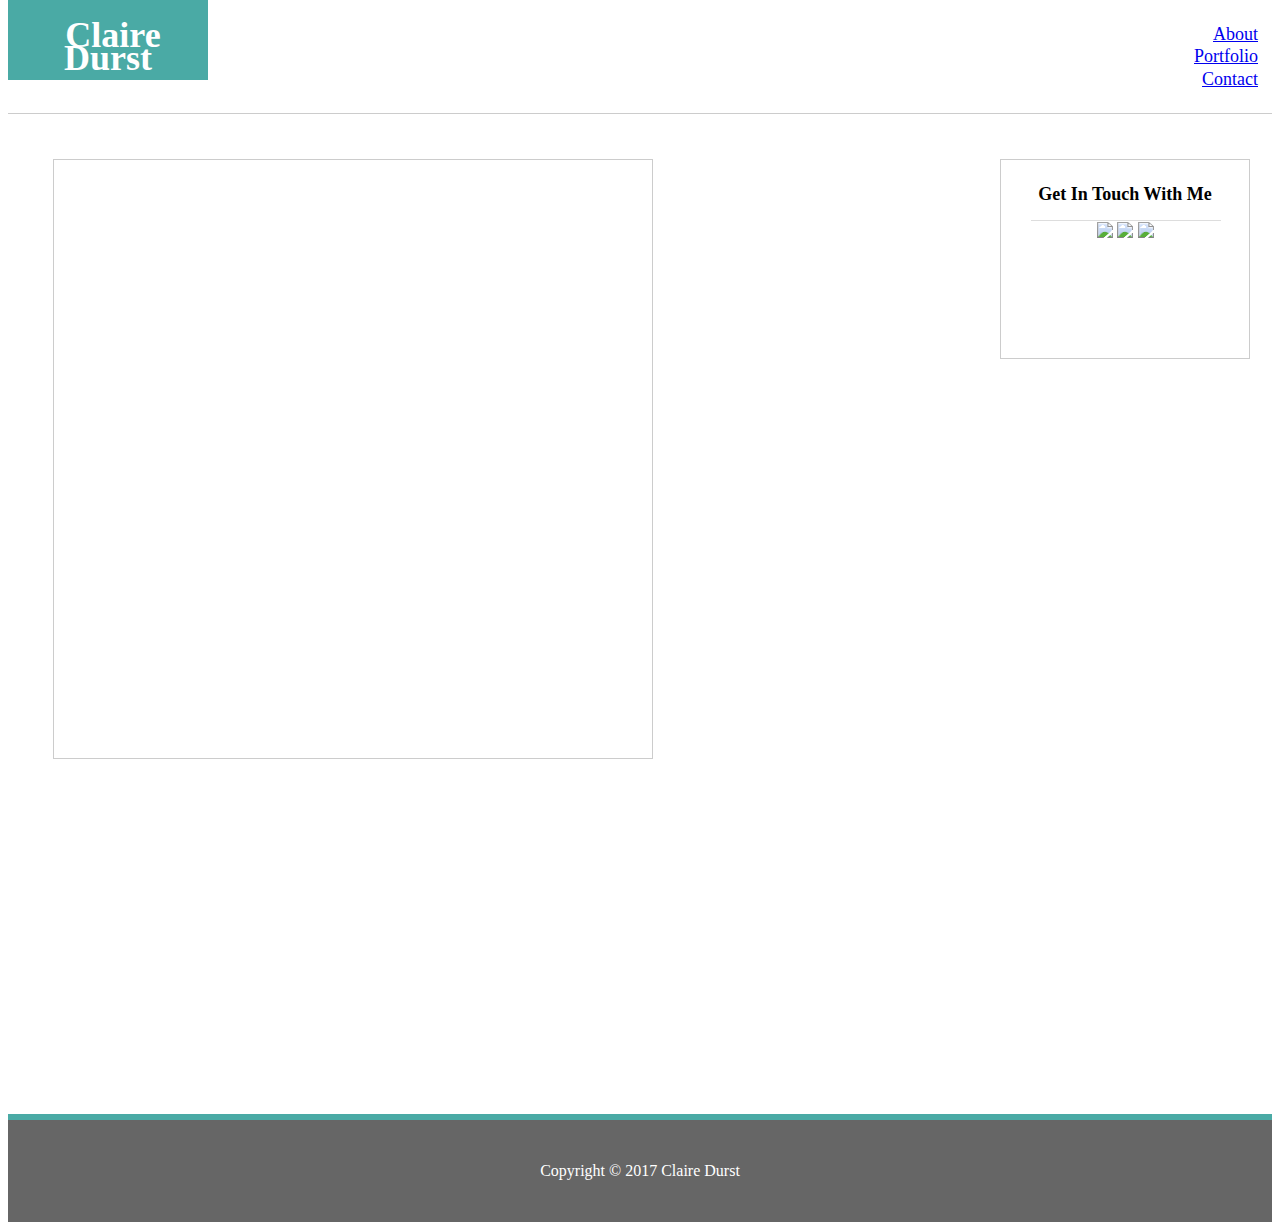
==== portfolio.html @ bb0ca195 "copies" ====
<!DOCTYPE html>
<html lang="en-us">

  <head>
  <meta charset="UTF-8">
    <title>Portfolio</title>
   <link rel="stylesheet" type="text/css" href="assets/css/portfoliostyle.css">
    <header>
    <div id="page-header">
  <h1> Claire Durst </h1>
</div>
  <div id= "address">
  <ul id= "menu">
  <li role="presentation" class="active"><a href="#">About</a></li>
  <li role="presentation"><a href="#">Portfolio</a></li>
  <li role="presentation"><a href="#">Contact</a></li>
</ul>
  </div>
    </header>

    <div id="container">
	<img src="">
	<img src="">
	<img src="">
	<img src="">

    </div>
<div id="picturelink">
    <h4>Get In Touch With Me</h4>
    <div id= "liner"></div>

    <a href="https://www.linkedin.com/in/claire-durst-3124a674/"><img src="https://cdn2.iconfinder.com/data/icons/linkedin-ui-flat/48/LinkedIn_UI-03-64.png"></img></a>
    <a href="https://github.com/ClaireDurst"><img src="https://cdn2.iconfinder.com/data/icons/social-icons-color/512/stackoverflow-64.png"></img></a>
    <a href="https://stackoverflow.com/users/8313486/claire-durst"><img src="https://cdn2.iconfinder.com/data/icons/social-media-free-9/32/github_social_media_logo-64.png"></img></a>

  </div>

  <div id="foot">

    <footer>
    Copyright © 2017 Claire Durst
    </footer>
</div>
</body>

</html>
---- assets/css/portfoliostyle.css ----
* {
  box-sizing: border-box;
}

body {
  padding: 0px;
  margin-top: 0px;
  padding: 0px;
  font: 'Arial', 'Helvetica Neue', Helvetica, sans-serif;
  font-size: 18px;
  line-height: 125%;
  color: #777777;
  background-image: url("http://4.bp.blogspot.com/-525I11z9-n8/UmRGJ36atKI/AAAAAAAAQVk/ir9lGElvVoA/s1600/Webpage-background-free-seamless-tiling-patterns-2.jpg");
}

#college {
	
}

#foot {
  margin-top: 1000px;
  clear:both;
  padding: 40px;
  border-top: 6px solid #4aaaa5;
  text-align: center;
  font-size: 16px;
  background: #666666;
  color: #ffffff;
  background-color: #666666;
}

#menu {
	background-color: white;
	color: #4aaaa5;
	margin-top: 10px;
	margin-right: 1050px;
	width: 225px;
	text-align: right;
	display: inline;
	list-style-type: none;

	}

#container {
	width: 600px;
	height: 600px;
	padding-top: 20px;
	background-color: white;
	position: absolute;
	margin-top: 45px;
	border: 1px solid #cccccc;
	margin-left: 45px;
}

#liner {
  border-bottom: 1px solid #dddddd;
  width: 190px;
  margin-left: 30px;
  margin-top: -20px;
  height: -20px;
  padding-bottom: 10px;
}

#picturelink {
	border: 1px solid #cccccc;
	background-color: white;
	color:black;
	position: absolute;
	height: 200px;
	width: 250px;
	right: 30px;
	margin-top: 45px;
	text-orientation: center;
	text-align: center;

}

.boxHeader {
	font-size: bold;
	font-color: white;
	text-underline-position: below;
}

header {
    background-color: #ffffff;
    padding: 10, 10, 0, 10;
    border-bottom: 1px solid #cccccc;
    display: flex;
    font-family: "Georgia", "Times New Roman", Times, serif;
}

#page-header { 	
	color: white;
	background-color: #4aaaa5;
	border-color: #cccccc;
	text-indent: 10px;
	width: 200px;
	margin: 0px;
	height: 80px;
	align-content: left;
	position: relative;
	margin-top: 0px;
	position: relative;
	text-align: center;
	text-orientation: center;
	border-bottom-color: black;
}
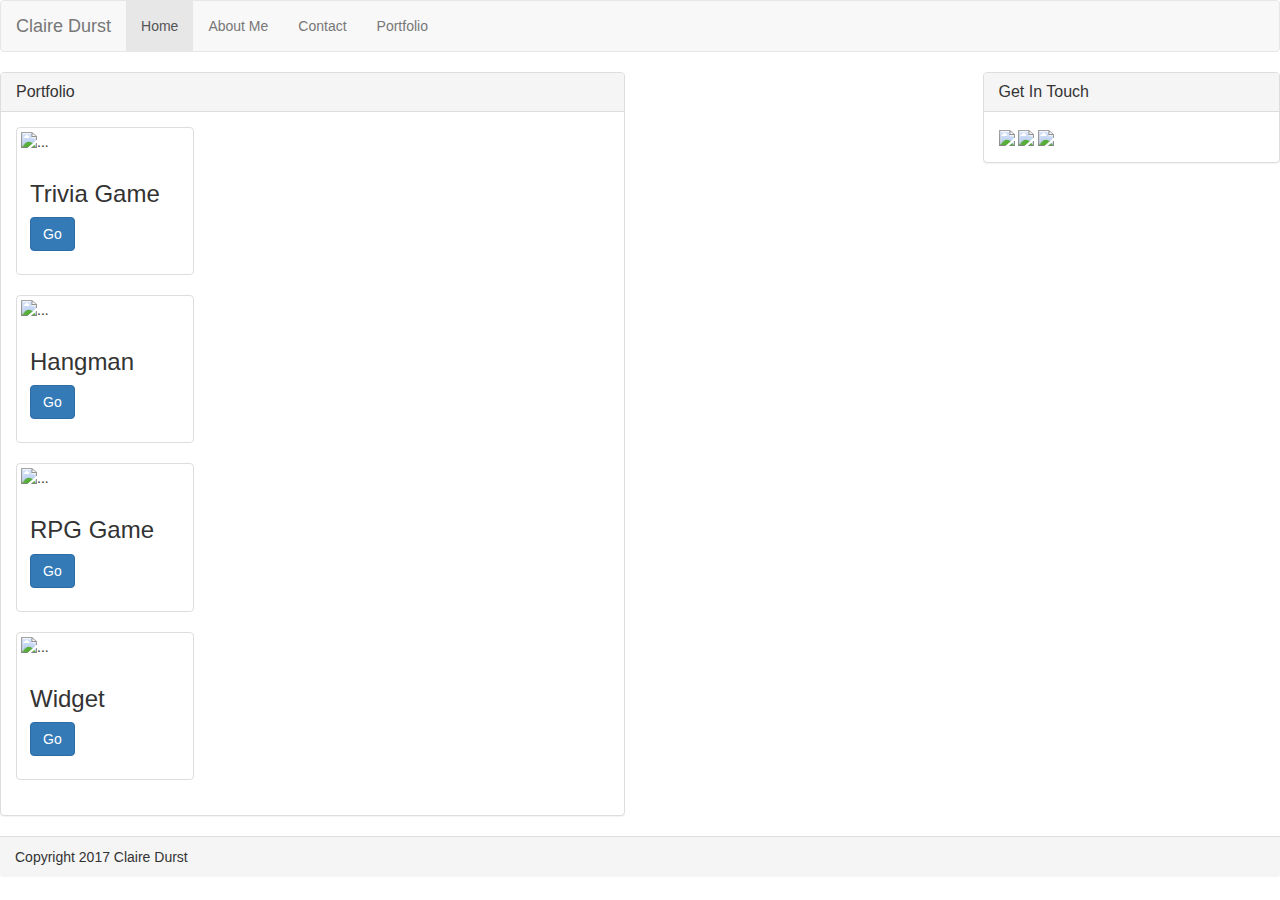
==== commit dcf6b5ed: "homework" ====
--- a/portfolio.html
+++ b/portfolio.html
@@ -1,46 +1,89 @@
 <!DOCTYPE html>
-<html lang="en-us">
+<html>
+ <head>
+	<title>Portfolio</title>
+	<!-- Latest compiled and minified CSS -->
+<link rel="stylesheet" href="https://maxcdn.bootstrapcdn.com/bootstrap/3.3.7/css/bootstrap.min.css" integrity="sha384-BVYiiSIFeK1dGmJRAkycuHAHRg32OmUcww7on3RYdg4Va+PmSTsz/K68vbdEjh4u" crossorigin="anonymous">
 
-  <head>
-  <meta charset="UTF-8">
-    <title>Portfolio</title>
-   <link rel="stylesheet" type="text/css" href="assets/css/portfoliostyle.css">
-    <header>
-    <div id="page-header">
-  <h1> Claire Durst </h1>
+<!-- Optional theme -->
+<link rel="stylesheet" href="https://maxcdn.bootstrapcdn.com/bootstrap/3.3.7/css/bootstrap-theme.min.css" integrity="sha384-rHyoN1iRsVXV4nD0JutlnGaslCJuC7uwjduW9SVrLvRYooPp2bWYgmgJQIXwl/Sp" crossorigin="anonymous">
+</head>
+  <body>
+    <nav class="navbar navbar-default">
+  <div class="container-fluid">
+    <div class="navbar-header">
+      <a class="navbar-brand" href="#">Claire Durst</a>
+    </div>
+    <ul class="nav navbar-nav">
+      <li class="active"><a href="#">Home</a></li>
+      <li><a href="#">About Me</a></li>
+      <li><a href="#">Contact</a></li>
+      <li><a href="#">Portfolio</a></li>
+    </ul>
+  </div>
+</nav>
+<div class="row">
+  <div class="col-md-6"><div class="panel panel-default">
+  <div class="panel-heading">
+    <h3 class="panel-title">Portfolio</h3>
+  </div>
+  <div class="panel-body">
+    <div class="row">
+  <div class="col-sm-6 col-md-4">
+    <div class="thumbnail">
+      <img src="https://www.altrasoluzione.com/images/blog/come-creare-le-immagini-per-un-sito-web/gioconda20x20.jpg" alt="...">
+      <div class="caption">
+        <h3>Trivia Game</h3>
+        <p><a href="#" class="btn btn-primary" role="button">Go</a></p>
+      </div>
+    </div>
+  </div>
+</div><div class="row">
+  <div class="col-sm-6 col-md-4">
+    <div class="thumbnail">
+      <img src="https://ih0.redbubble.net/image.110281316.1662/flat,800x800,075,t.jpg" alt="...">
+      <div class="caption">
+        <h3>Hangman</h3>
+        <p><a href="#" class="btn btn-primary" role="button">Go</a></p>
+      </div>
+    </div>
+  </div>
+</div><div class="row">
+  <div class="col-sm-6 col-md-4">
+    <div class="thumbnail">
+      <img src="http://piq.codeus.net/static/media/userpics/piq_45983_400x400.png" alt="...">
+      <div class="caption">
+        <h3>RPG Game</h3>
+        <p><a href="#" class="btn btn-primary" role="button">Go</a></p>
+      </div>
+    </div>
+  </div>
+</div><div class="row">
+  <div class="col-sm-6 col-md-4">
+    <div class="thumbnail">
+      <img src="https://df8z3cd8q6u4c.cloudfront.net/photos/large/5bc95bae258d0e1.jpg" alt="...">
+      <div class="caption">
+        <h3>Widget</h3>
+        <p><a href="#" class="btn btn-primary" role="button">Go</a></p>
+      </div>
+    </div>
+  </div>
 </div>
-  <div id= "address">
-  <ul id= "menu">
-  <li role="presentation" class="active"><a href="#">About</a></li>
-  <li role="presentation"><a href="#">Portfolio</a></li>
-  <li role="presentation"><a href="#">Contact</a></li>
-</ul>
   </div>
-    </header>
-
-    <div id="container">
-	<img src="">
-	<img src="">
-	<img src="">
-	<img src="">
-
-    </div>
-<div id="picturelink">
-    <h4>Get In Touch With Me</h4>
-    <div id= "liner"></div>
-
-    <a href="https://www.linkedin.com/in/claire-durst-3124a674/"><img src="https://cdn2.iconfinder.com/data/icons/linkedin-ui-flat/48/LinkedIn_UI-03-64.png"></img></a>
+</div></div>
+  <div class="col-md-3"></div>
+    <div class="col-md-3"><div class="panel panel-default">
+  <div class="panel-heading">
+    <h3 class="panel-title">Get In Touch</h3>
+  </div>
+  <div class="panel-body">
+     <a href="https://www.linkedin.com/in/claire-durst-3124a674/"><img src="https://cdn2.iconfinder.com/data/icons/linkedin-ui-flat/48/LinkedIn_UI-03-64.png"></img></a>
     <a href="https://github.com/ClaireDurst"><img src="https://cdn2.iconfinder.com/data/icons/social-icons-color/512/stackoverflow-64.png"></img></a>
     <a href="https://stackoverflow.com/users/8313486/claire-durst"><img src="https://cdn2.iconfinder.com/data/icons/social-media-free-9/32/github_social_media_logo-64.png"></img></a>
-
   </div>
-
-  <div id="foot">
-
-    <footer>
-    Copyright © 2017 Claire Durst
-    </footer>
+</div></div>
 </div>
-</body>
-
+  </body>
+   <div class="panel-footer">Copyright 2017 Claire Durst</div>
+</div>
 </html>